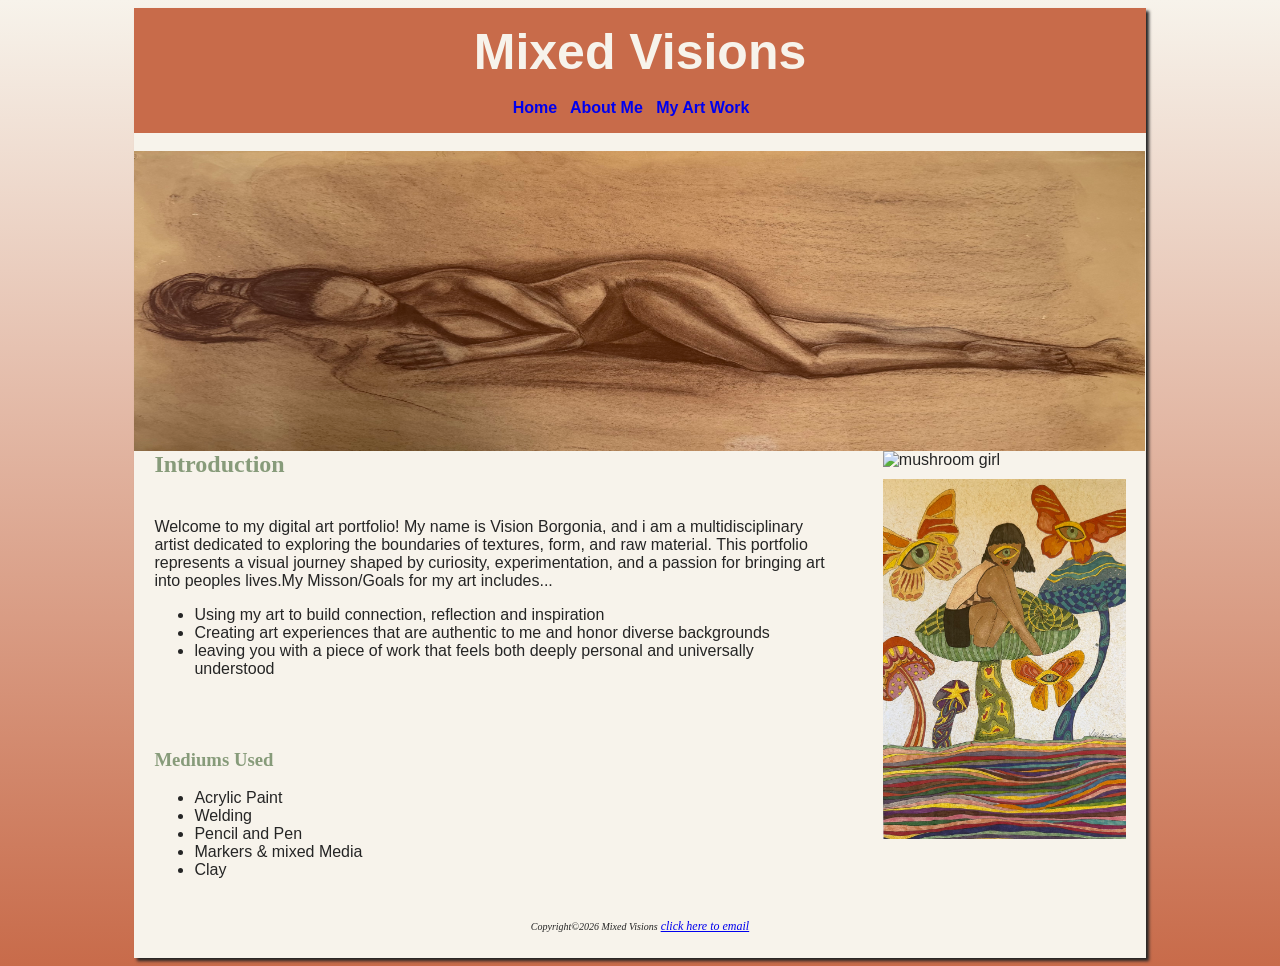
==== index.html @ 1a88460e "Fix link to Home page in index.html , to ." ====
<!DOCTYPE html>
<HTML LANG="en"
<head>
    <meta charset="UTF-8">
    <meta name="viewport" content="width=device-width, initial-scale=1.0">
    <title> Mixed Visions </title>
    <link rel="stylesheet" href="visions.css">
</head>
<body>
    <div id="wrapper">
    <header>
        Mixed Visions
    </header>
<nav>
    <b>
        <a href="index.html">Home</a> &nbsp;
        <a href="aboutme.html">About Me</a> &nbsp;
        <a href="myartwork.html">My Art Work</a> &nbsp;
        <a href="creativeprocess.html"></a> &nbsp;
    </b>
</nav>
<br>
    <div id="homehero"></div>
    <div class="portfolio-layout">
<main>
    <h2 style="margin-bottom: 40px;"> Introduction </h2>
        <p><span class="home"> Welcome to my digital art 
portfolio! My name is Vision Borgonia, and i am a multidisciplinary 
artist dedicated to exploring the boundaries of textures, form, and 
raw material. This portfolio represents a visual journey shaped by 
curiosity, experimentation, and a passion for bringing art into peoples
 lives.My Misson/Goals for my art includes... </span> </p>
        <ul>
            <li> Using my art to build connection, reflection and inspiration</li>
            <li> Creating art experiences that are authentic to me and honor diverse backgrounds </li>
            <li> leaving you with a piece of work that feels both deeply personal and universally understood</li>
        </ul>
    <br>
<br>
        <h3> Mediums Used </h3>
        <ul>
            <li> Acrylic Paint </li>
            <li> Welding </li>
            <li> Pencil and Pen</li>
            <li> Markers & mixed Media</li>
            <li> Clay </li>
        </ul>
</main>
<div class="image-sidebar-column">
    <img src="images/mushroomgirl.jpeg" alt="mushroom girl" style="display:block; width:100%; margin-bottom: 10px;">
    <img src="images/indeximage1.jpeg" alt="clownpeople" style="display:block; width:100%;">
</div>
    </div>
</body>
<footer>
    <small><i> Copyright&copy;2026 Mixed Visions</i></small>
    <a href="mailto:vborgoni@asu.edu"> click here to email</a>
</footer>
---- visions.css ----
body {background-color: #f7f3eb; color: #252525;
    font-family: Arial, Helvetica, sans-serif;
    background-image: linear-gradient(#f7f3eb, #c86b4a);}
header {margin-bottom: 0; padding:0; background-color: #c86b4a; color:#f7f3eb;
        text-align: center;
        font-weight: bold;
        font-size: 50px;
        height: 60px;
        padding-top: 15px;
    font-family: 'Franklin Gothic Medium', 'Arial Narrow', Arial, sans-serif;}
nav {background-color: #c86b4a;
    color: #252525;
    font-weight:bold;
    text-align:center;
    padding: 1em;}
nav a {text-decoration: none;}
h2 {color: #879b7a;
    font-family: Georgia, 'Times New Roman', Times, serif;
    margin-top: 0;}
h3 { color: #879b7a;
    font-family: Georgia, 'Times New Roman', Times, serif;}
footer {font-size: 75%;
    font-style: italic;
    text-align: center;
    font-family: Georgia, 'Times New Roman', Times, serif;
padding: 2em;}
#wrapper {width:80%;
        min-width: 960px;
        max-width: 2048px;
        margin-left: auto;
        margin-right: auto;
        background-color: #f7f3eb;
        box-shadow: 3px 3px 3px #252525}
#homehero {height:300px;
        background-image: url('images/img_6441.jpeg');
        background-size: 100% 100%;
        background-repeat: no-repeat;}
#aboutmehero {height: 500px;
    background-image: url('images/aboutmehero.jpeg');
    background-size: 100% 100%;
    background-repeat: no-repeat;
    width: 50%;
    float:left;
    margin: 20px}
.portfolio-layout { display: flex;
                justify-content:space-between;
                align-items: flex-start;
                gap: 30px;
            max-width: 1200px;
            margin: 0 auto;
            padding: 0 20px}
main { flex: 1;
    text-align: left;}
.image-sidebar-column {float:right;
                    width:25%;
                margin-left:15px}
.image-sidebar-column img { display:block;
                    width:100%;
                    margin-bottom:10px;}
.gallery-container {display:grid;
                grid-template-columns: repeat(auto-fit, minmax(300px,1fr));
                gap: 20px;
                max-width: 1200px;
                margin:40px auto;
                padding: 0 20px;}
.gallery-item {border: 1px solid;
            border-radius: 5px;
            height: 400px;
            display:flex;
            margin-bottom: 20px;
            break-inside: avoid;
        overflow: hidden;
    position: relative;}
.gallery-item img {max-width: 100%;
                max-height: 100%;
                min-width: 100%;
                min-height: 100%;
                object-fit: cover;
                display: block;}
table {border: 5px solid #252525;
    border-collapse: collapse;}
tbody tr:nth-child(even) {background-color: #f7f3eb;}
table, th, td {border: 1px solid #252525;}
th,td {padding:8px;
        text-align:left;}
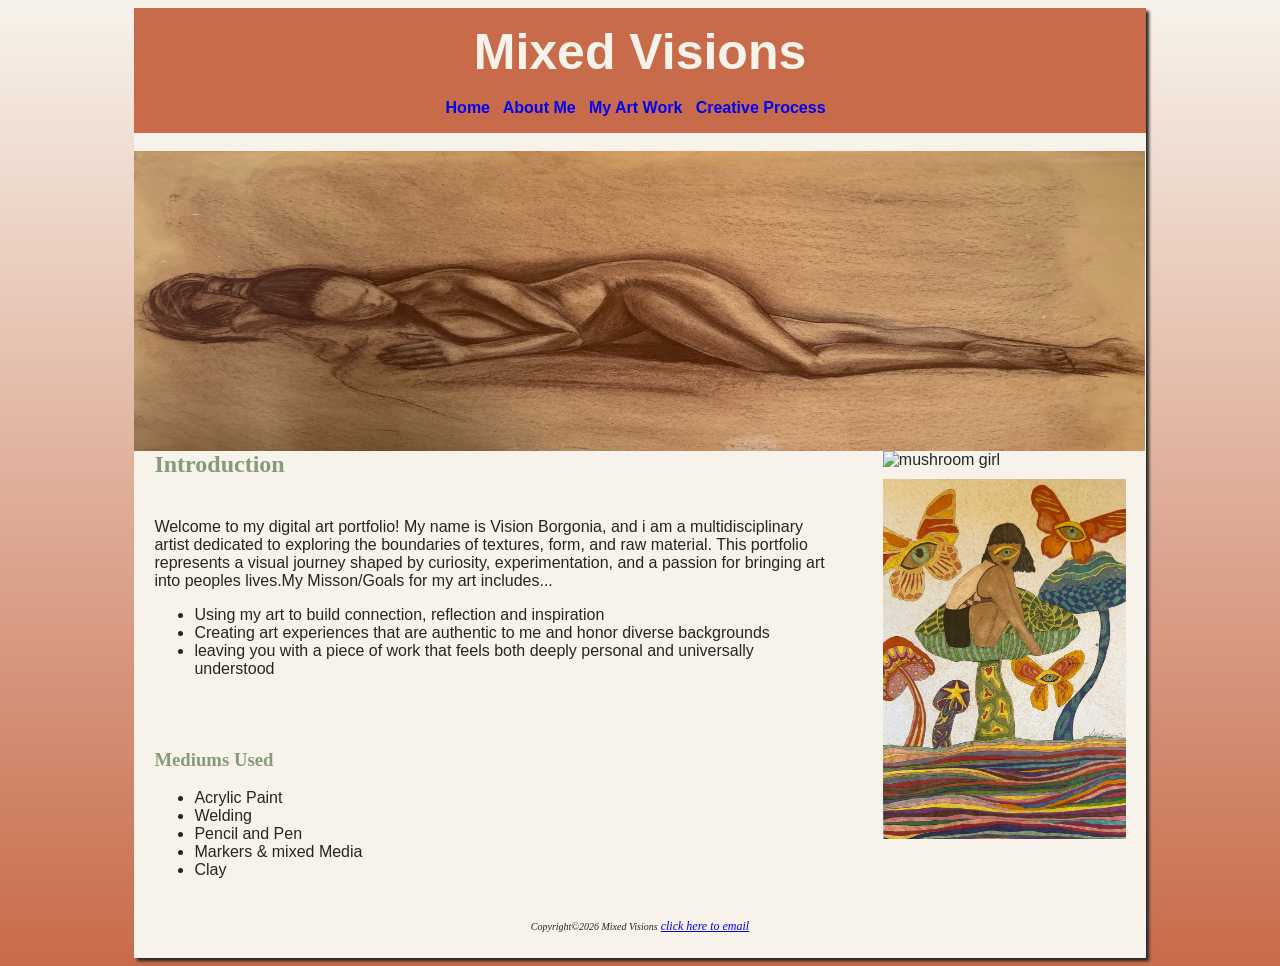
==== commit 7ee83493: "Add link to Creative Process in navigation plus closing tab on "en"" ====
--- a/index.html
+++ b/index.html
@@ -1,5 +1,5 @@
 <!DOCTYPE html>
-<HTML LANG="en"
+<HTML LANG="en">
 <head>
     <meta charset="UTF-8">
     <meta name="viewport" content="width=device-width, initial-scale=1.0">
@@ -16,7 +16,7 @@
         <a href="index.html">Home</a> &nbsp;
         <a href="aboutme.html">About Me</a> &nbsp;
         <a href="myartwork.html">My Art Work</a> &nbsp;
-        <a href="creativeprocess.html"></a> &nbsp;
+        <a href="creativeprocess.html">Creative Process</a> &nbsp;
     </b>
 </nav>
 <br>
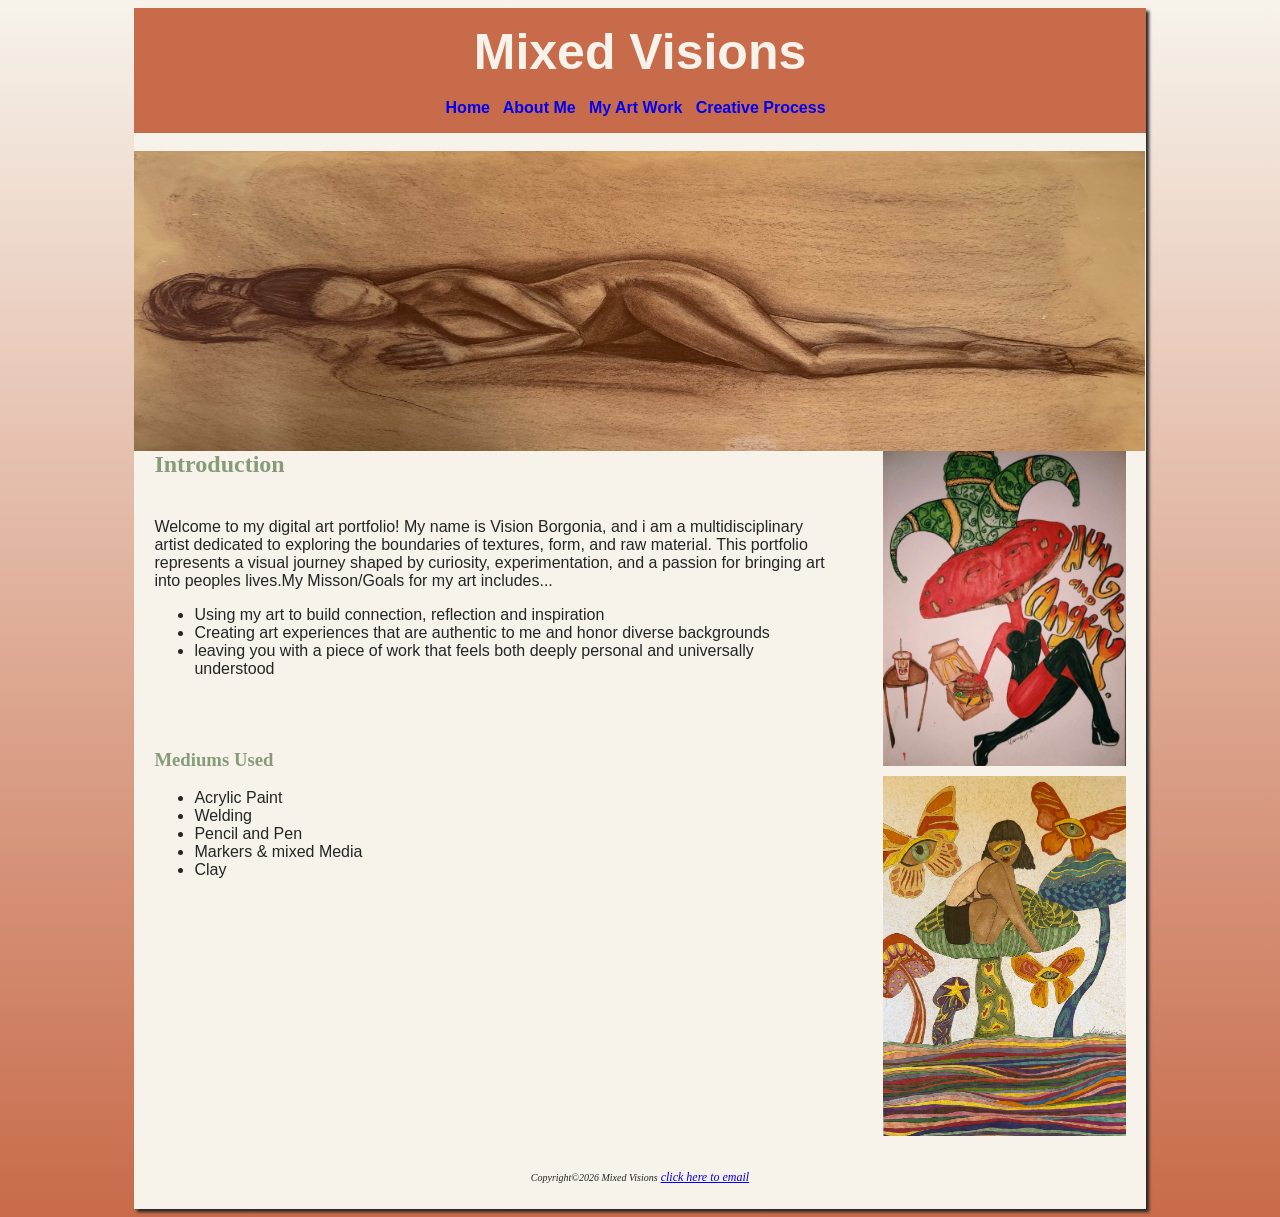
==== commit c02a2196: "Change mushroom girl image file extension Updated image source for mushroom girl." ====
--- a/index.html
+++ b/index.html
@@ -47,7 +47,7 @@
         </ul>
 </main>
 <div class="image-sidebar-column">
-    <img src="images/mushroomgirl.jpeg" alt="mushroom girl" style="display:block; width:100%; margin-bottom: 10px;">
+    <img src="images/mushroomgirl.jpg" alt="mushroom girl" style="display:block; width:100%; margin-bottom: 10px;">
     <img src="images/indeximage1.jpeg" alt="clownpeople" style="display:block; width:100%;">
 </div>
     </div>
--- a/visions.css
+++ b/visions.css
@@ -83,3 +83,32 @@
 table, th, td {border: 1px solid #252525;}
 th,td {padding:8px;
         text-align:left;}
+form {display: flex;
+    flex-direction: column;
+    flex-wrap: nowrap;
+    padding-left: 1em;
+    width: 80%;}
+input, textarea {margin-bottom: 0.5em;}
+#form-h3 {color:#252525;}
+.image-row {display: flex;
+            justify-content: space-between;
+            gap: 5px;}
+.image-row img {width: 25%;
+            height:auto;
+            object-fit: cover;}
+.image-row2 img {display: block;
+            margin-left: auto;
+            margin-right: auto;
+            width: 50%;
+            justify-content: center;}
+.image-row3 img {display: inline-block;
+                width: 50%;
+                gap: 5px;
+                height: auto;
+                }
+.image-row3 {display: flex;
+            flex-direction: row;
+            flex-wrap: nowrap;
+               justify-content:center;
+            width: 100%;}
+
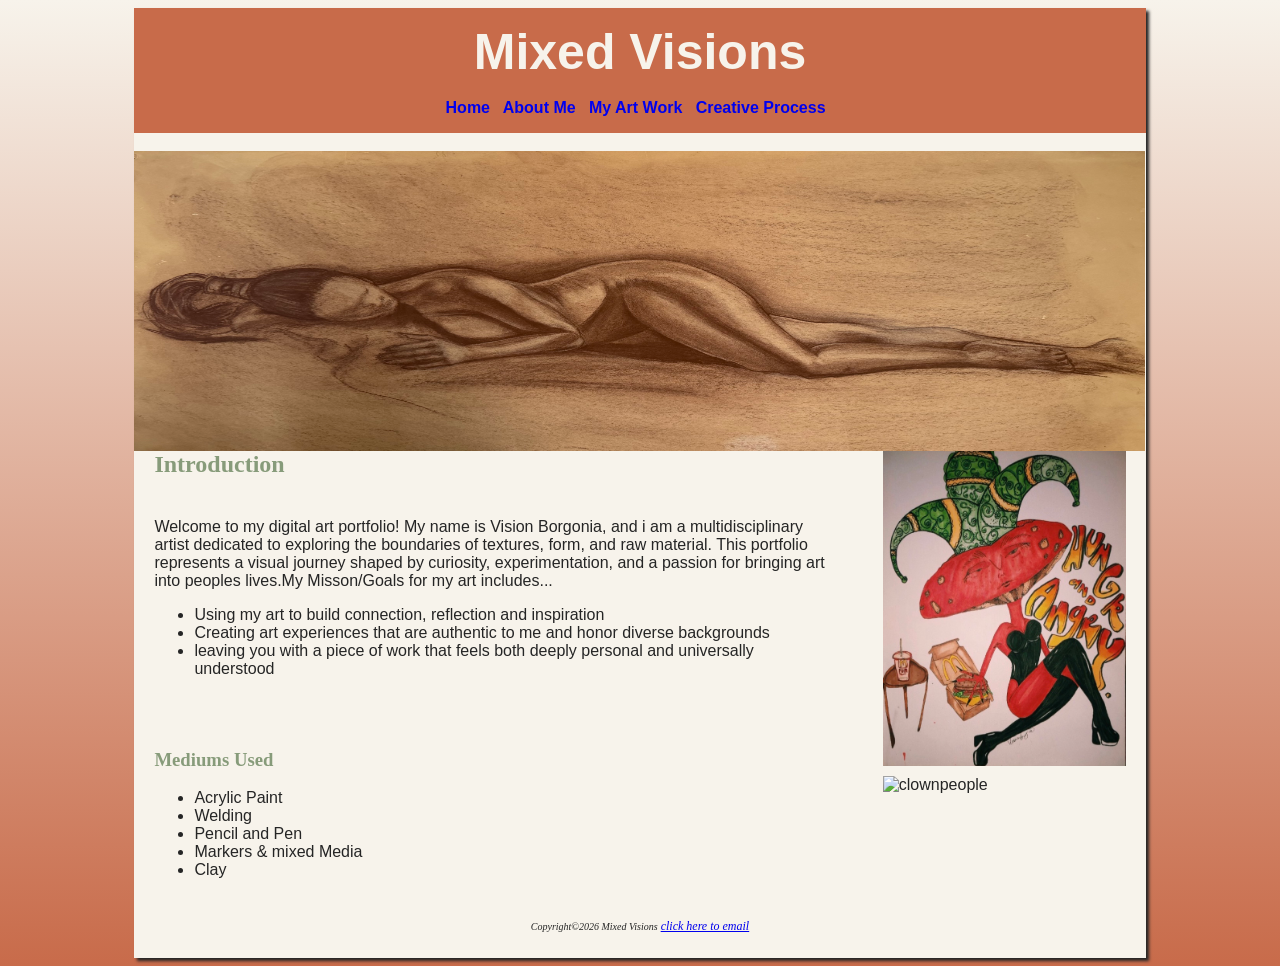
==== commit 149ee8db: "Fix image file extension for clownpeople image" ====
--- a/index.html
+++ b/index.html
@@ -48,7 +48,7 @@
 </main>
 <div class="image-sidebar-column">
     <img src="images/mushroomgirl.jpg" alt="mushroom girl" style="display:block; width:100%; margin-bottom: 10px;">
-    <img src="images/indeximage1.jpeg" alt="clownpeople" style="display:block; width:100%;">
+    <img src="images/indeximage1.jpg" alt="clownpeople" style="display:block; width:100%;">
 </div>
     </div>
 </body>
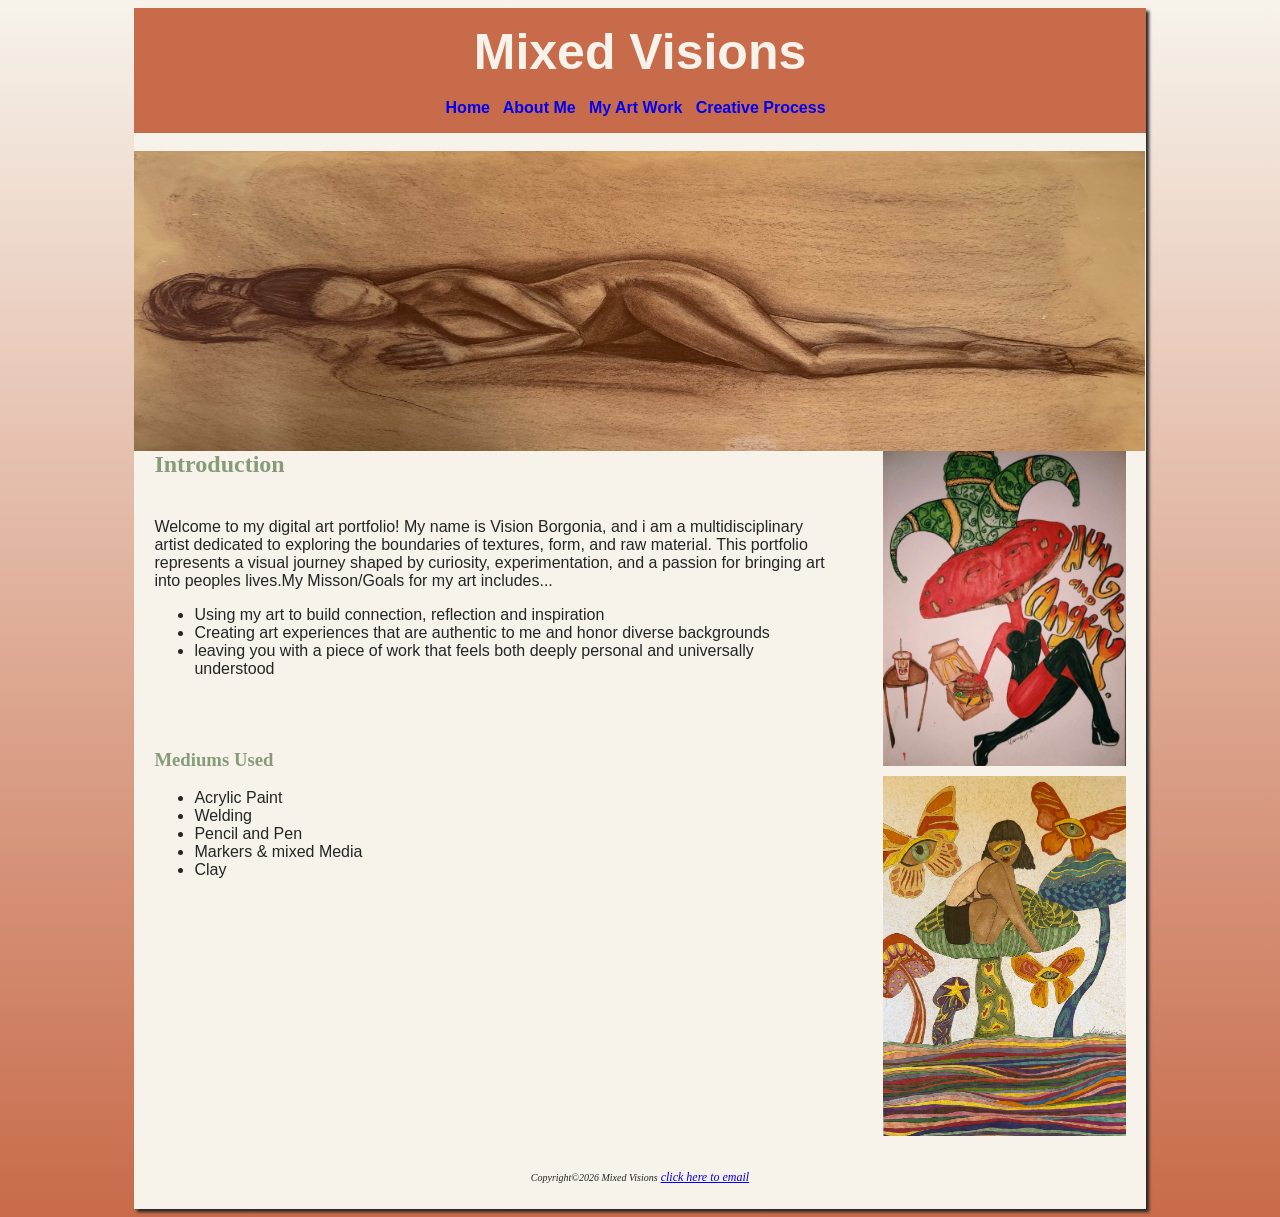
==== commit a661c9e5: "Change image format from .jpg to .jpeg" ====
--- a/index.html
+++ b/index.html
@@ -48,7 +48,7 @@
 </main>
 <div class="image-sidebar-column">
     <img src="images/mushroomgirl.jpg" alt="mushroom girl" style="display:block; width:100%; margin-bottom: 10px;">
-    <img src="images/indeximage1.jpg" alt="clownpeople" style="display:block; width:100%;">
+    <img src="images/indeximage1.jpeg" alt="clownpeople" style="display:block; width:100%;">
 </div>
     </div>
 </body>
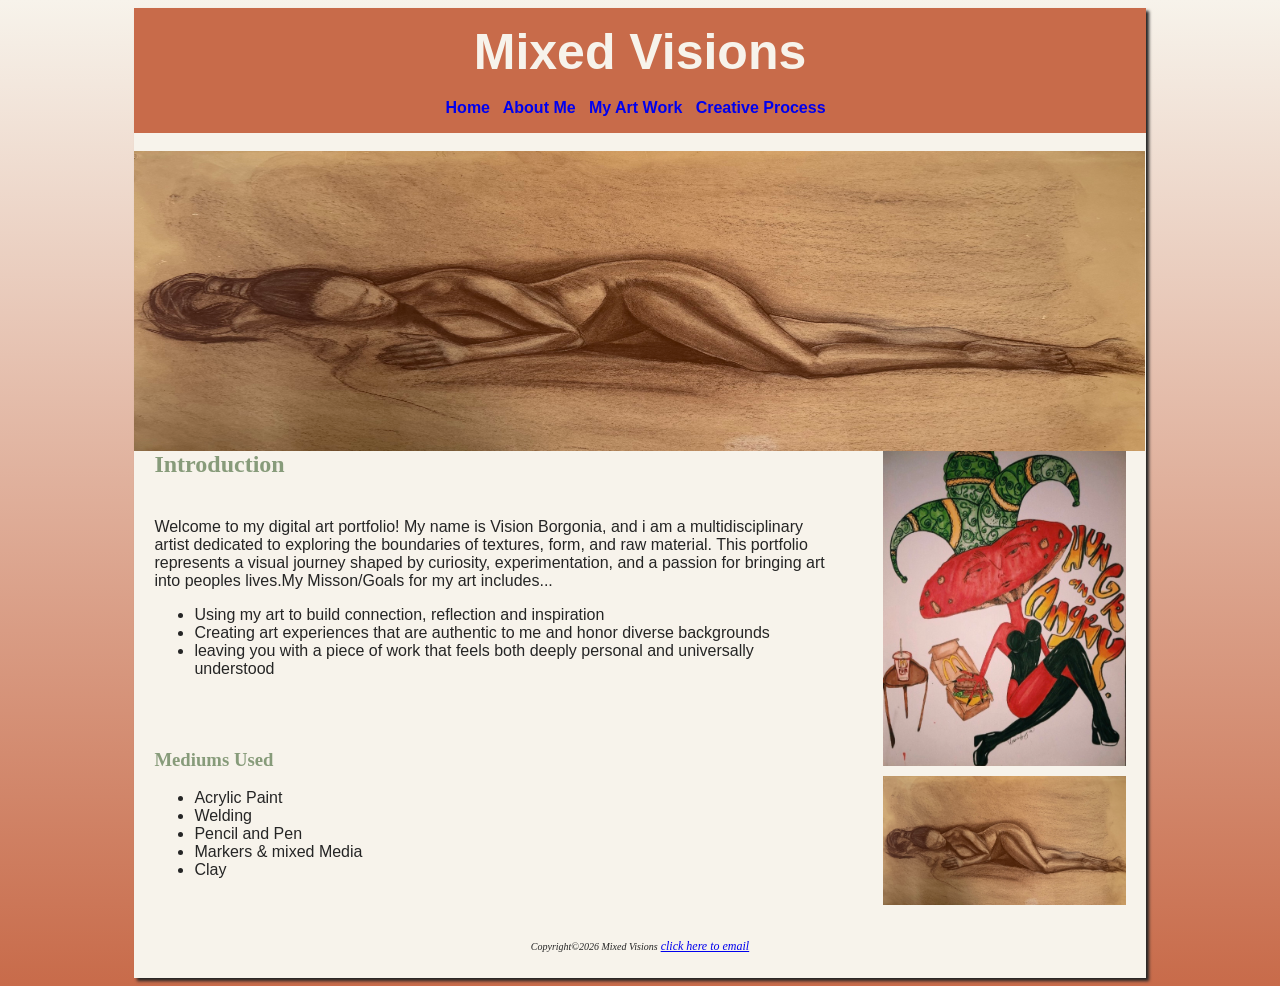
==== commit ce317b53: "Update clownpeople image source in index.html" ====
--- a/index.html
+++ b/index.html
@@ -48,7 +48,7 @@
 </main>
 <div class="image-sidebar-column">
     <img src="images/mushroomgirl.jpg" alt="mushroom girl" style="display:block; width:100%; margin-bottom: 10px;">
-    <img src="images/indeximage1.jpeg" alt="clownpeople" style="display:block; width:100%;">
+    <img src="images/img_6441.jpeg" alt="clownpeople" style="display:block; width:100%;">
 </div>
     </div>
 </body>
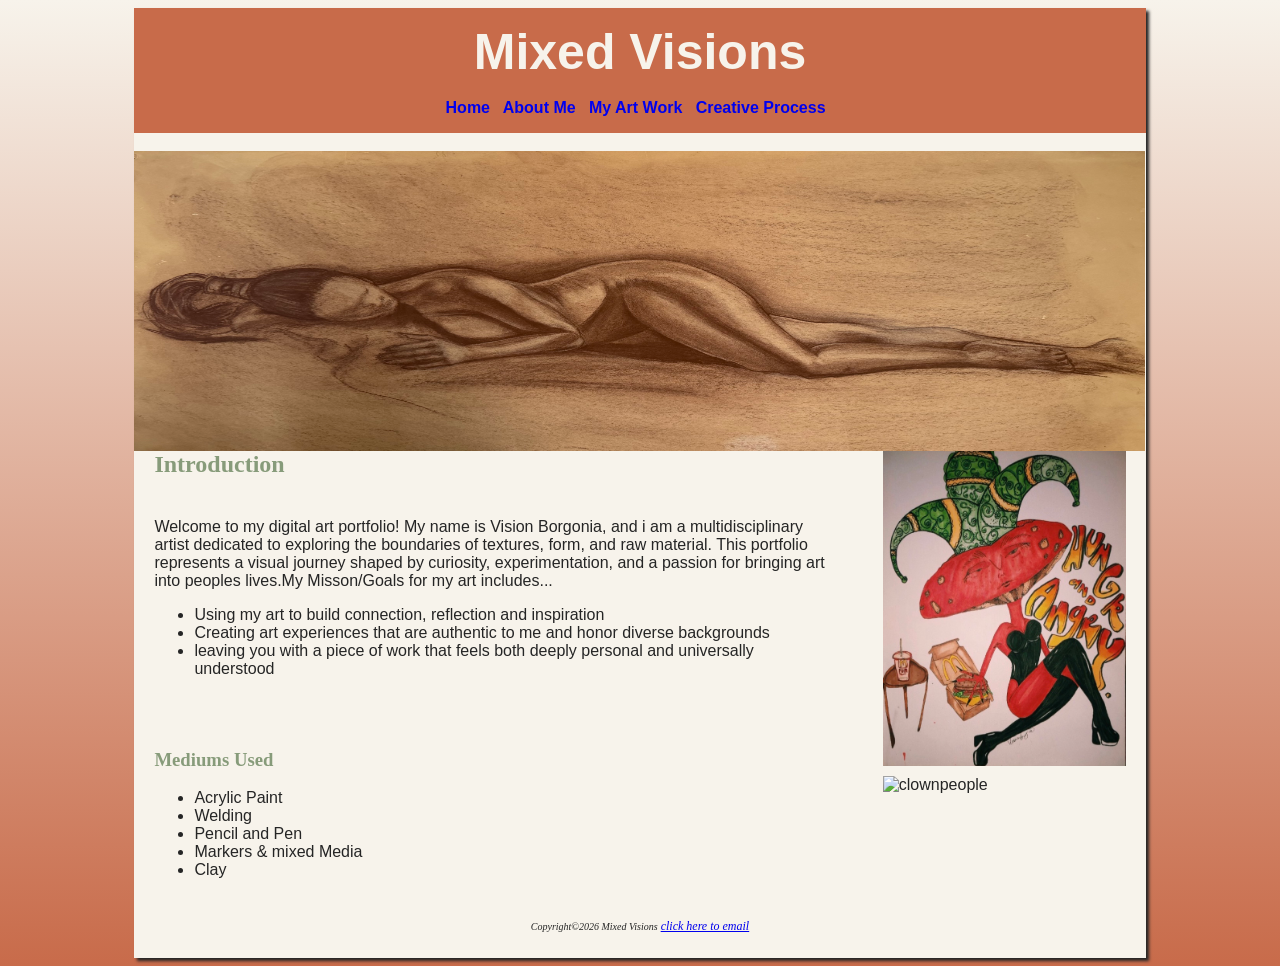
==== commit fe8e81ca: "Update image source for clownpeople" ====
--- a/index.html
+++ b/index.html
@@ -48,7 +48,7 @@
 </main>
 <div class="image-sidebar-column">
     <img src="images/mushroomgirl.jpg" alt="mushroom girl" style="display:block; width:100%; margin-bottom: 10px;">
-    <img src="images/img_6441.jpeg" alt="clownpeople" style="display:block; width:100%;">
+    <img src="images/ideximage1.jpeg" alt="clownpeople" style="display:block; width:100%;">
 </div>
     </div>
 </body>
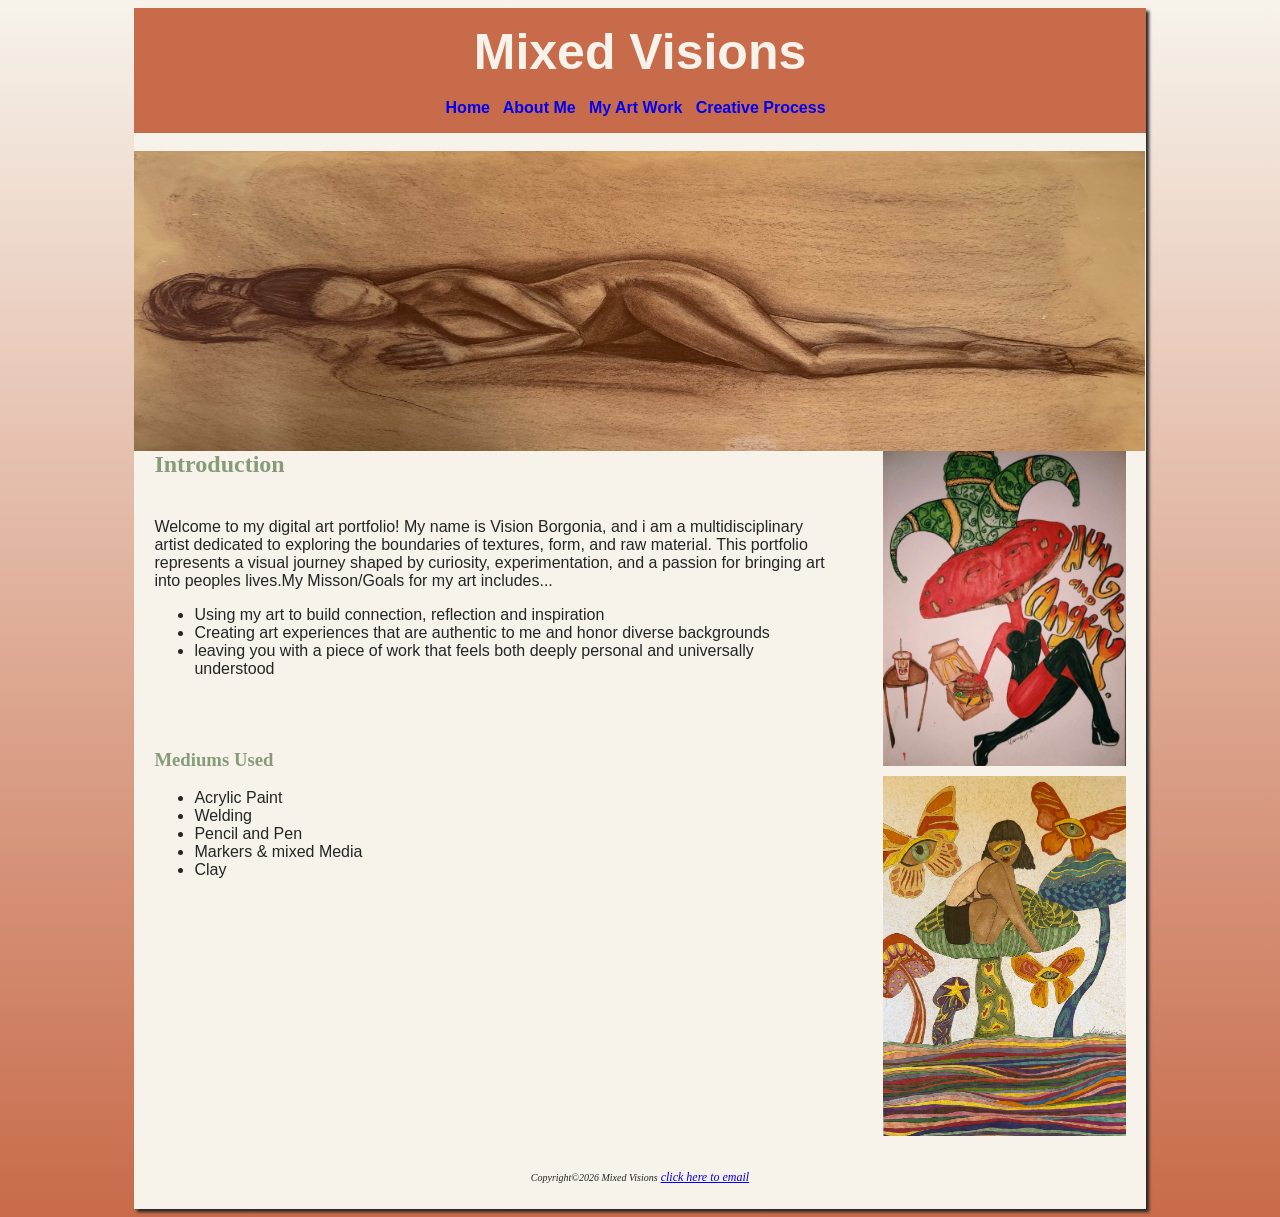
==== commit 26e72b6b: "Fix image source typo in index.html" ====
--- a/index.html
+++ b/index.html
@@ -48,7 +48,7 @@
 </main>
 <div class="image-sidebar-column">
     <img src="images/mushroomgirl.jpg" alt="mushroom girl" style="display:block; width:100%; margin-bottom: 10px;">
-    <img src="images/ideximage1.jpeg" alt="clownpeople" style="display:block; width:100%;">
+    <img src="images/indeximage1.jpeg" alt="clownpeople" style="display:block; width:100%;">
 </div>
     </div>
 </body>
